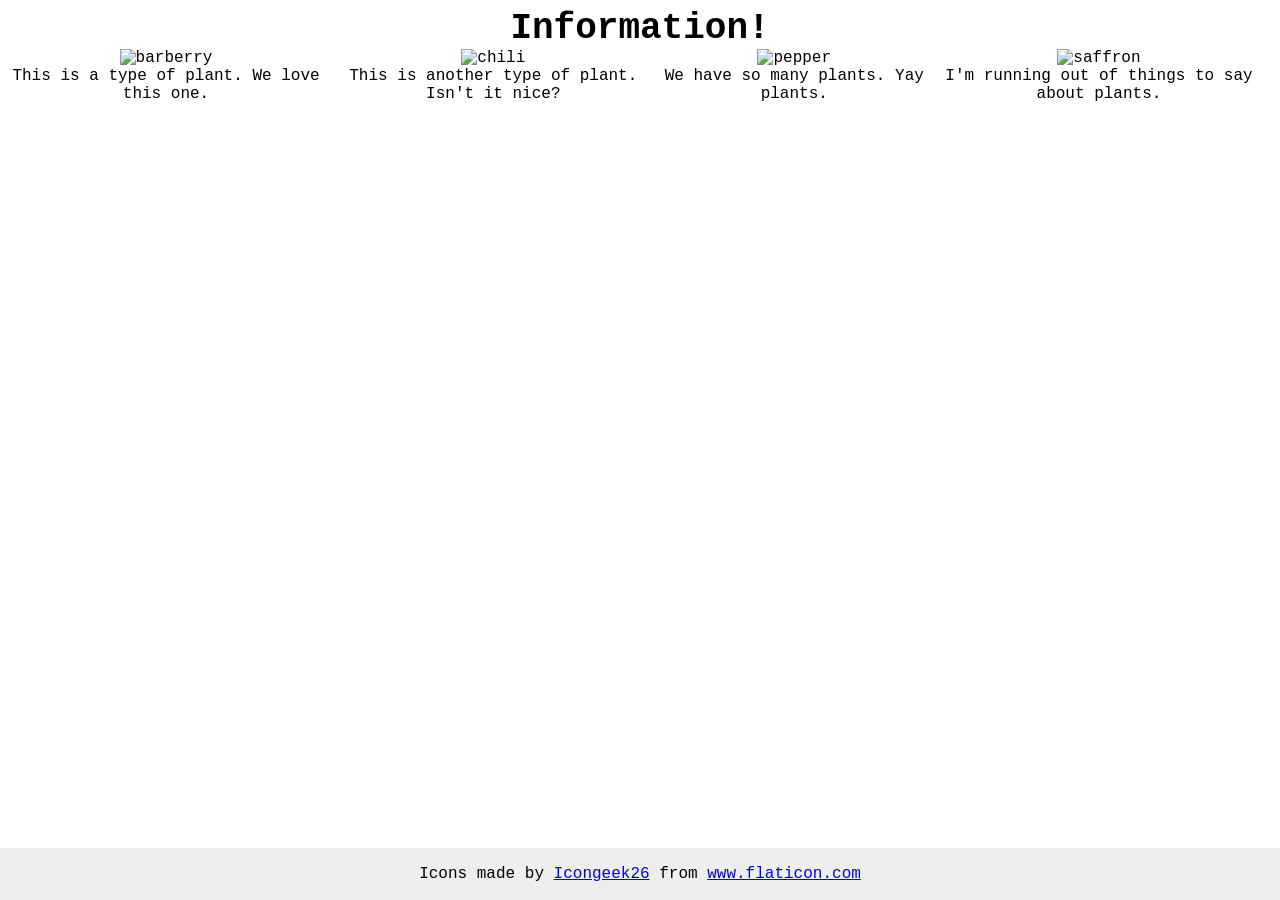
==== foundations/flex/04-flex-information/index.html @ 36a88c02 "Solve 04 flex" ====
<!DOCTYPE html>
<html lang="en">
  <head>
    <meta charset="UTF-8">
    <meta http-equiv="X-UA-Compatible" content="IE=edge">
    <meta name="viewport" content="width=device-width, initial-scale=1.0">
    <title>Information</title>
    <link rel="stylesheet" href="style.css">
  </head>
  <body>
  <div class="title">Information!</div>
  
    <div class="image-box">
      <div> 
        <img src="./images/barberry.png" alt="barberry">
        <div class="text">This is a type of plant. We love this one.</div>
      </div>

       <div> 
         <img src="./images/chilli.png" alt="chili">
         <div class="text">This is another type of plant. Isn't it nice?</div>
      </div>

       <div> 
         <img src="./images/pepper.png" alt="pepper">
         <div class="text">We have so many plants. Yay plants.</div>
      </div>

       <div> 
             <img src="./images/saffron.png" alt="saffron">
             <div class="text">I'm running out of things to say about plants.</div>
      </div>
    </div>


    <!-- disregard this section, it's here to give attribution to the creator of these icons -->
    <div class="footer">
      <div>Icons made by <a href="https://www.flaticon.com/authors/icongeek26" title="Icongeek26">Icongeek26</a> from <a href="https://www.flaticon.com/" title="Flaticon">www.flaticon.com</a></div>
    </div>
  </body>
</html>
---- foundations/flex/04-flex-information/style.css ----
body {
  font-family: 'Courier New', Courier, monospace;
  text-align: center;
}

img {
  width: 100px;
  height: 100px;
}

.title {
  font-size: 36px;
  font-weight: 900;
}

.image-box{
  display:flex;
  justify-content: center;
}

/* do not edit this footer */
.footer {
  position: fixed;
  bottom: 0;
  left: 0;
  right: 0;
  height: 52px;
  display: flex;
  align-items: center;
  justify-content: center;
  background: #eee;
}
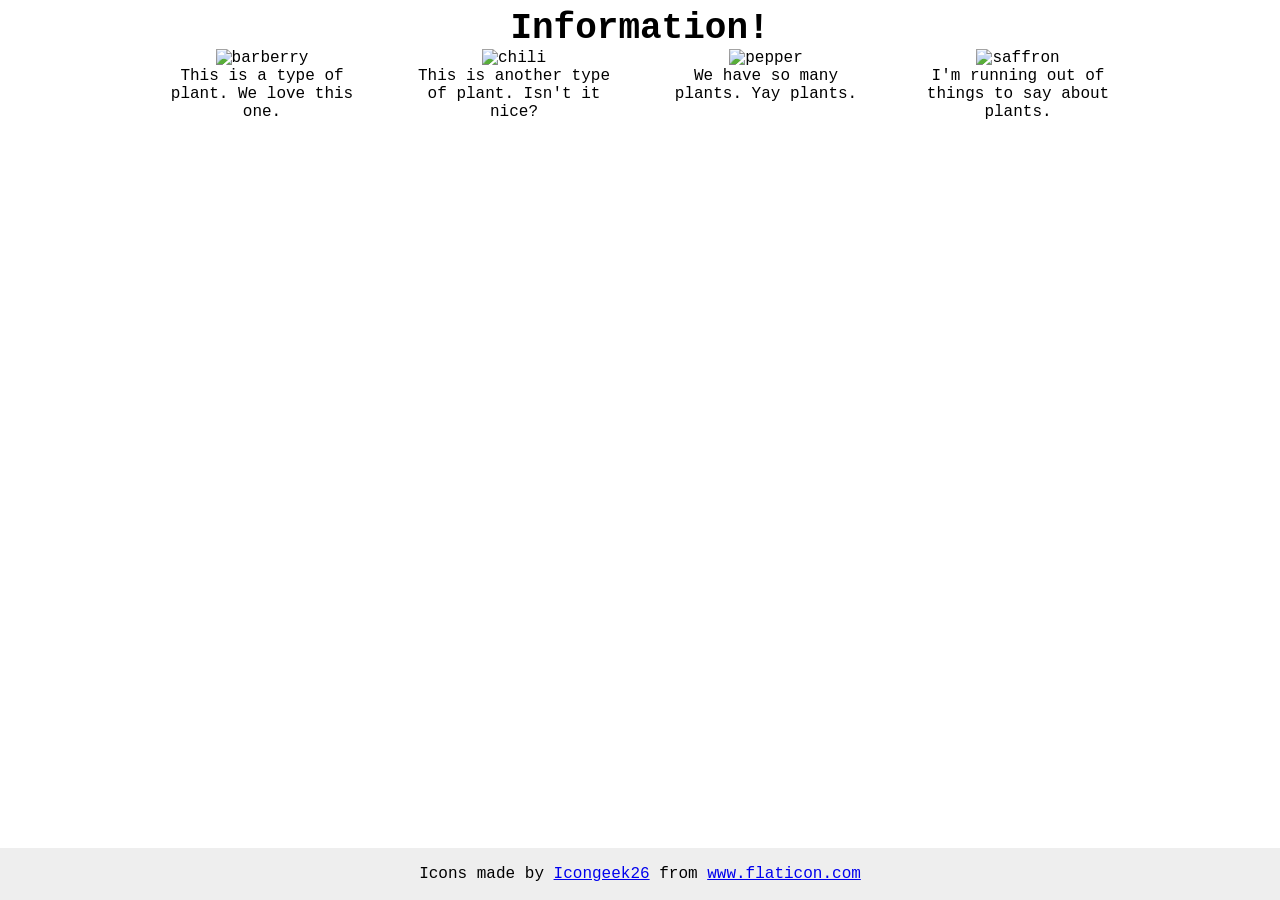
==== commit 1e1d39b1: "Fix css and html" ====
--- a/foundations/flex/04-flex-information/index.html
+++ b/foundations/flex/04-flex-information/index.html
@@ -9,24 +9,24 @@
   </head>
   <body>
   <div class="title">Information!</div>
-  
+
     <div class="image-box">
-      <div> 
+      <div class="images-text"> 
         <img src="./images/barberry.png" alt="barberry">
         <div class="text">This is a type of plant. We love this one.</div>
       </div>
 
-       <div> 
+       <div class="images-text"> 
          <img src="./images/chilli.png" alt="chili">
          <div class="text">This is another type of plant. Isn't it nice?</div>
       </div>
 
-       <div> 
+       <div class="images-text"> 
          <img src="./images/pepper.png" alt="pepper">
          <div class="text">We have so many plants. Yay plants.</div>
       </div>
 
-       <div> 
+       <div class="images-text"> 
              <img src="./images/saffron.png" alt="saffron">
              <div class="text">I'm running out of things to say about plants.</div>
       </div>
--- a/foundations/flex/04-flex-information/style.css
+++ b/foundations/flex/04-flex-information/style.css
@@ -14,9 +14,10 @@
 }
 
 .image-box{
-  display:flex;
-  justify-content: center;
-}
+    display:flex;
+    justify-content: center;
+    gap: 52px;
+    }
 
 /* do not edit this footer */
 .footer {
@@ -29,4 +30,8 @@
   align-items: center;
   justify-content: center;
   background: #eee;
+}
+
+.images-text{
+  max-width: 200px;
 }
